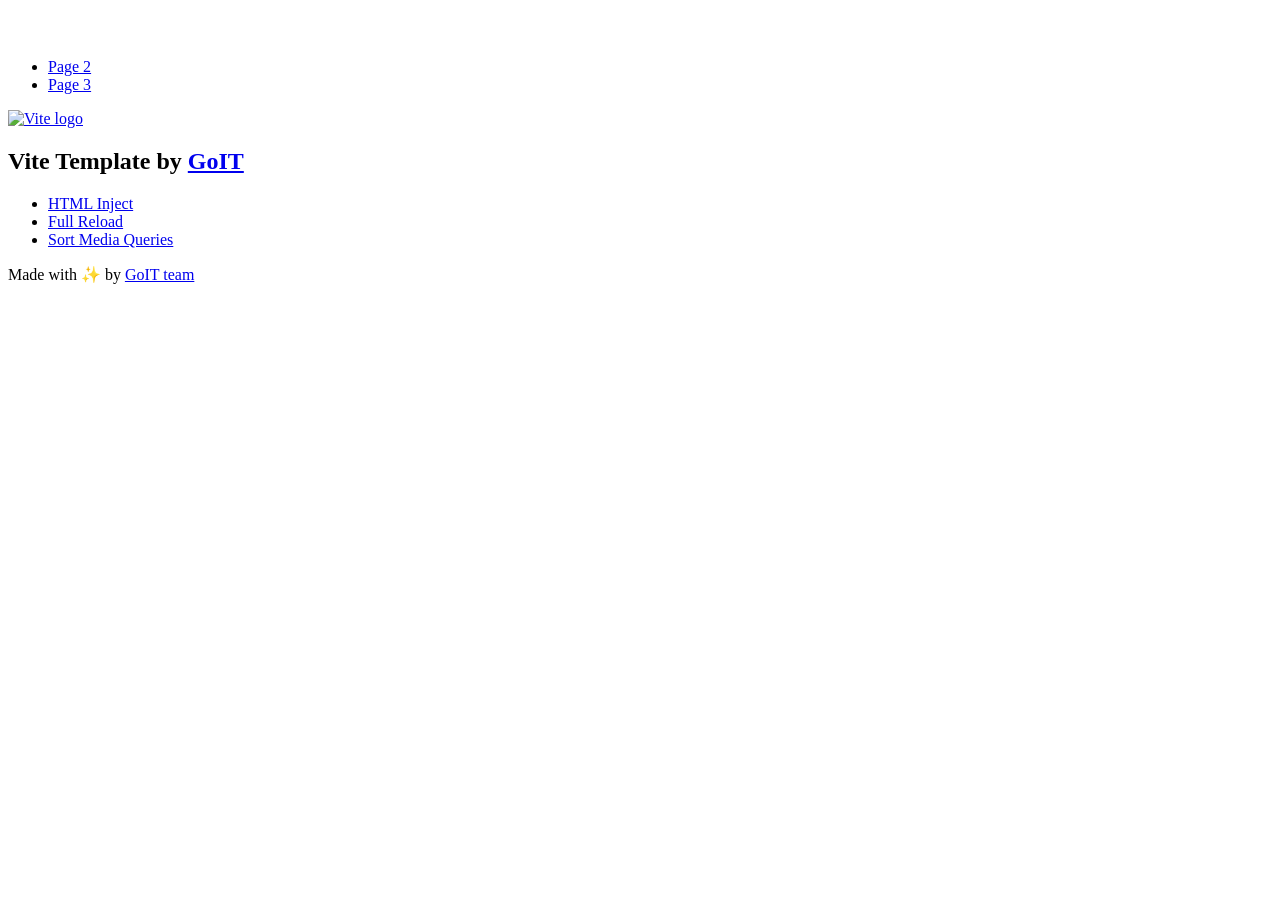
==== index.html @ 5313d664 "Deploying to gh-pages from @ Cocokringle/goit-advancedjs-hw-01@97a6ea568d4561c0e8a1cd0d45ee21df2e418" ====
<!DOCTYPE html>
<html lang="en">
  <head>
    <meta charset="UTF-8" />
    <link rel="icon" type="image/svg+xml" href="/goit-advancedjs-hw-01/favicon.svg" />
    <meta name="viewport" content="width=device-width, initial-scale=1.0" />
    <title>Vanilla App Template</title>
    <script type="module" crossorigin src="/goit-advancedjs-hw-01/index.js"></script>
    <link rel="stylesheet" crossorigin href="/goit-advancedjs-hw-01/assets/styles-DvPDDfy5.css">
  </head>
  <body>
    <header class="header">
  <div class="container">
    <nav class="nav">
      <a class="nav-logo" href="./index.html" aria-label="Site logo">
        <svg class="nav-logo-icon" width="100" height="30">
          <use href="/goit-advancedjs-hw-01/assets/sprite-E8vg0sBb.svg#logo"></use>
        </svg>
      </a>
      <ul class="nav-list">
        <li class="nav-item">
          <a class="nav-link {=$highlight-act}" href="./page-2.html">Page 2</a>
        </li>
        <li class="nav-item">
          <a class="nav-link {=$highlight-curr}" href="./page-3.html">Page 3</a>
        </li>
      </ul>
    </nav>
  </div>
</header>


    <main>
      <!-- Loads the specified .html file -->
      <section class="vite-promo">
  <div class="container">
    <div class="vite-promo-thumb">
      <a
        class="vite-promo-link"
        href="https://vitejs.dev/"
        target="_blank"
        rel="noopener noreferrer"
        aria-label="Link to Vite official website"
        title="Vite.js  build tool"
      >
        <!-- Path to images as from index.html file -->
        <img
          class="pic"
          src="/goit-advancedjs-hw-01/assets/vite-logo-9o_aqrTe.png"
          alt="Vite logo"
          width="640"
          height="640"
        />
      </a>
    </div>
    <h1 class="main-title">
      <span class="main-title-gradient">Vite</span>
      Template by
      <a
        class="main-title-link"
        href="https://github.com/goitacademy/vanilla-app-template"
        target="_blank"
        rel="noopener noreferrer"
      >
        GoIT
      </a>
    </h1>
  </div>
</section>

      <article class="badges">
  <div class="container">
    <ul class="badges-list">
      <li class="badges-item">
        <a
          class="badges-link"
          href="https://www.npmjs.com/package/vite-plugin-html-inject"
          target="_blank"
          rel="noopener noreferrer"
        >
          HTML Inject
        </a>
      </li>
      <li class="badges-item">
        <a
          class="badges-link"
          href="https://www.npmjs.com/package/vite-plugin-full-reload"
          target="_blank"
          rel="noopener noreferrer"
        >
          Full Reload
        </a>
      </li>
      <li class="badges-item">
        <a
          class="badges-link"
          href="https://www.npmjs.com/package/postcss-sort-media-queries"
          target="_blank"
          rel="noopener noreferrer"
        >
          Sort Media Queries
        </a>
      </li>
    </ul>
  </div>
</article>

    </main>

    <footer class="footer">
  <div class="container">
    <p class="footer-desc">
      Made with ✨ by
      <a
        class="footer-link"
        href="https://goit.global/ua/"
        target="_blank"
        rel="noopener noreferrer"
      >
        GoIT team
      </a>
    </p>
  </div>
</footer>


  </body>
</html>
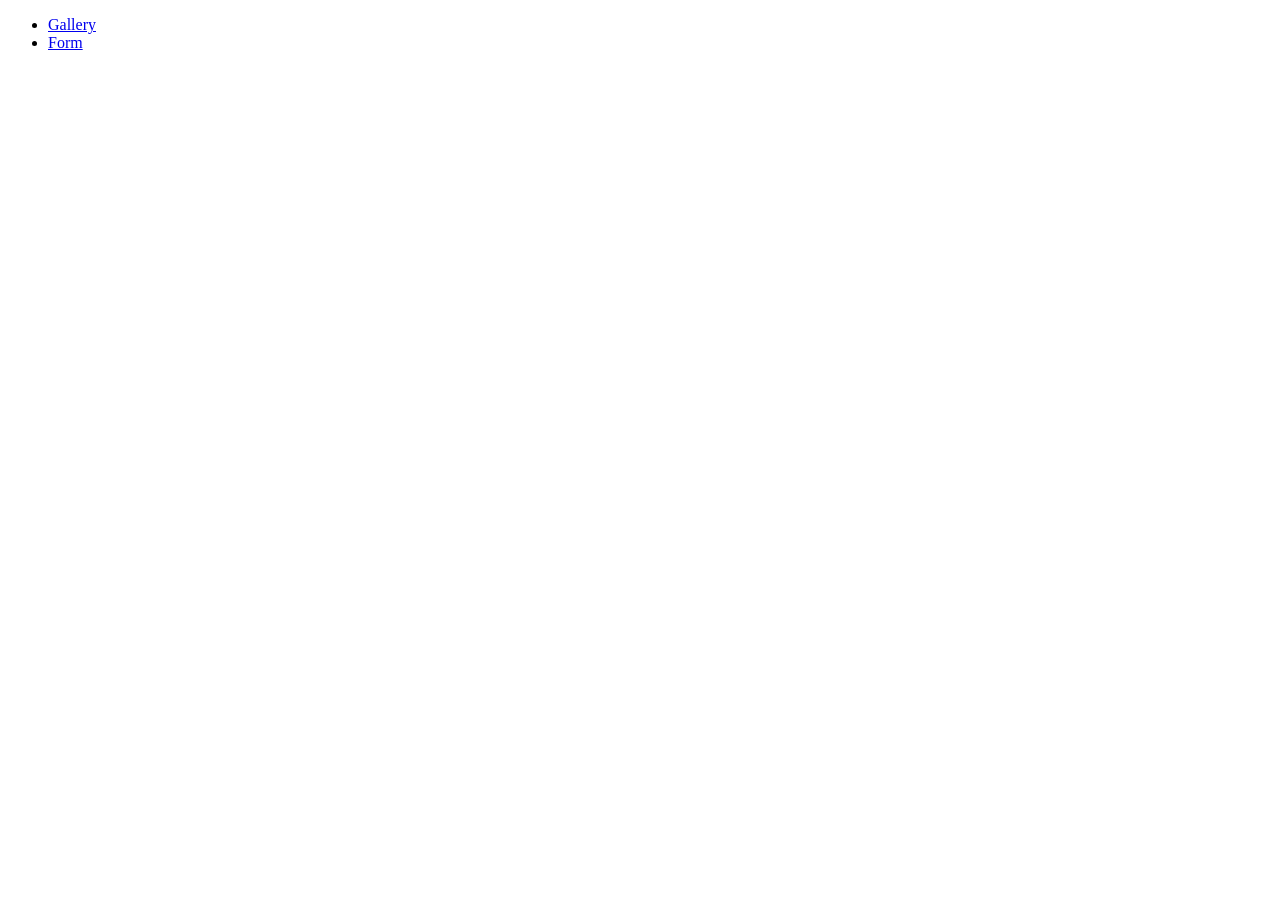
==== commit 5e46fd99: "Deploying to gh-pages from @ Cocokringle/goit-advancedjs-hw-01@96b3636c8400505ae816e6c9ad157d5667108" ====
--- a/index.html
+++ b/index.html
@@ -1,128 +1,31 @@
-<!DOCTYPE html>
+<!doctype html>
 <html lang="en">
   <head>
     <meta charset="UTF-8" />
     <link rel="icon" type="image/svg+xml" href="/goit-advancedjs-hw-01/favicon.svg" />
     <meta name="viewport" content="width=device-width, initial-scale=1.0" />
     <title>Vanilla App Template</title>
-    <script type="module" crossorigin src="/goit-advancedjs-hw-01/index.js"></script>
-    <link rel="stylesheet" crossorigin href="/goit-advancedjs-hw-01/assets/styles-DvPDDfy5.css">
+    <link rel="stylesheet" crossorigin href="/goit-advancedjs-hw-01/assets/styles-H9mbYWVz.css">
   </head>
   <body>
     <header class="header">
-  <div class="container">
-    <nav class="nav">
-      <a class="nav-logo" href="./index.html" aria-label="Site logo">
-        <svg class="nav-logo-icon" width="100" height="30">
-          <use href="/goit-advancedjs-hw-01/assets/sprite-E8vg0sBb.svg#logo"></use>
-        </svg>
-      </a>
-      <ul class="nav-list">
-        <li class="nav-item">
-          <a class="nav-link {=$highlight-act}" href="./page-2.html">Page 2</a>
-        </li>
-        <li class="nav-item">
-          <a class="nav-link {=$highlight-curr}" href="./page-3.html">Page 3</a>
-        </li>
-      </ul>
-    </nav>
-  </div>
-</header>
-
-
-    <main>
-      <!-- Loads the specified .html file -->
-      <section class="vite-promo">
-  <div class="container">
-    <div class="vite-promo-thumb">
-      <a
-        class="vite-promo-link"
-        href="https://vitejs.dev/"
-        target="_blank"
-        rel="noopener noreferrer"
-        aria-label="Link to Vite official website"
-        title="Vite.js  build tool"
-      >
-        <!-- Path to images as from index.html file -->
-        <img
-          class="pic"
-          src="/goit-advancedjs-hw-01/assets/vite-logo-9o_aqrTe.png"
-          alt="Vite logo"
-          width="640"
-          height="640"
-        />
-      </a>
-    </div>
-    <h1 class="main-title">
-      <span class="main-title-gradient">Vite</span>
-      Template by
-      <a
-        class="main-title-link"
-        href="https://github.com/goitacademy/vanilla-app-template"
-        target="_blank"
-        rel="noopener noreferrer"
-      >
-        GoIT
-      </a>
-    </h1>
-  </div>
-</section>
-
-      <article class="badges">
-  <div class="container">
-    <ul class="badges-list">
-      <li class="badges-item">
-        <a
-          class="badges-link"
-          href="https://www.npmjs.com/package/vite-plugin-html-inject"
-          target="_blank"
-          rel="noopener noreferrer"
-        >
-          HTML Inject
-        </a>
-      </li>
-      <li class="badges-item">
-        <a
-          class="badges-link"
-          href="https://www.npmjs.com/package/vite-plugin-full-reload"
-          target="_blank"
-          rel="noopener noreferrer"
-        >
-          Full Reload
-        </a>
-      </li>
-      <li class="badges-item">
-        <a
-          class="badges-link"
-          href="https://www.npmjs.com/package/postcss-sort-media-queries"
-          target="_blank"
-          rel="noopener noreferrer"
-        >
-          Sort Media Queries
-        </a>
-      </li>
-    </ul>
-  </div>
-</article>
-
-    </main>
-
-    <footer class="footer">
-  <div class="container">
-    <p class="footer-desc">
-      Made with ✨ by
-      <a
-        class="footer-link"
-        href="https://goit.global/ua/"
-        target="_blank"
-        rel="noopener noreferrer"
-      >
-        GoIT team
-      </a>
-    </p>
-  </div>
-</footer>
-
-
+      <div class="container">
+        <nav class="nav">
+          <ul class="nav-list">
+            <li class="nav-item">
+              <a class="nav-link {=$highlight-act}" href="./1-gallery.html"
+                >Gallery</a
+              >
+            </li>
+            <li class="nav-item">
+              <a class="nav-link {=$highlight-curr}" href="./2-form.html"
+                >Form</a
+              >
+            </li>
+          </ul>
+        </nav>
+      </div>
+    </header>
+    <main></main>
   </body>
 </html>
